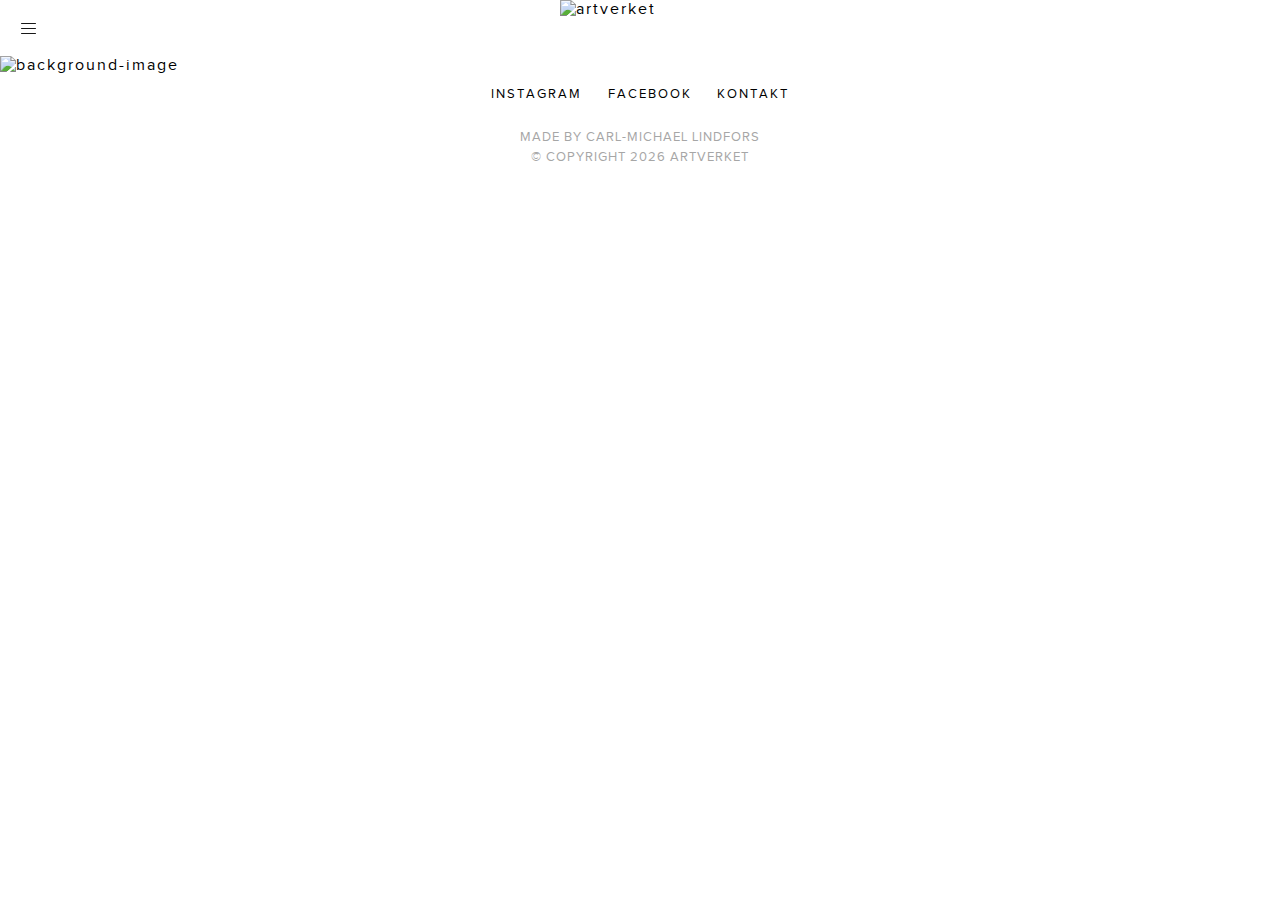
==== index.html @ 7a9d168b "inital" ====
<!DOCTYPE html>
<html lang="en">
    <head>
        <meta charset="UTF-8" />
        <meta http-equiv="X-UA-Compatible" content="IE=edge" />
        <meta name="viewport" content="width=device-width, initial-scale=1.0" />
        <title>ARTVERKET</title>
        <link type="text/css" rel="stylesheet" href="css/global.css" />
        <link type="text/css" rel="stylesheet" href="css/burger.css" />
        <link type="text/css" rel="stylesheet" href="css/navbar.css" />
        <link type="text/css" rel="stylesheet" href="css/mainPage.css" />
        <link type="text/css" rel="stylesheet" href="css/footer.css" />
    </head>
    <body>
        <!-- MENU BOX SHADOW -->
        <div class="menu__box__shadow"></div>
        <!-- MENU SHADOW BOX END -->

        <!-- BURGER MENU -->
        <div class="menu-btn">
            <div class="menu-btn__burger"></div>
        </div>
        <div class="menu-container">
            <ul class="menu-container__ul">
                <li>
                    <button id="__home"><b>HEM</b></button>
                </li>
                <li>
                    <button id="services__dropdown">TJÄNSTER</button>
                    <ul class="services__items" toggle="false">
                        <li><button id="__styling">STYLING</button></li>
                        <li><button id="__fotografering">FOTOGRAFERING</button></li>
                        <li><button id="__event">EVENT</button></li>
                        <li><button id="__workshop">WORKSHOP</button></li>
                    </ul>
                </li>
                <li><button id="__shop">SHOP</button></li>
                <li><button id="__popup">POP UP</button></li>
                <li><button id="__portfolio">PORTFOLIO</button></li>
                <li><button id="__om">OM ARTVERKET</button></li>
                <li><button id="__kontakt">KONTAKT</button></li>
            </ul>
        </div>
        <!-- BURGER END -->

        <!-- LOGO  -->
        <div class="logo__placeholder">
            <img src="./bilder/artverket.svg" alt="artverket" />
        </div>
        <!-- LOGO END -->

        <!-- MAIN IMAGE -->
        <div class="main__image">
            <img src="./bilder/background.jpeg" alt="background-image" />
        </div>
        <!-- MAIN IMAGE END -->

        <!-- FOOTER CONTENT -->
        <div class="footer__content">
            <div class="footer__social">
                <a href="https://www.instagram.com"><p>INSTAGRAM</p></a>
                <a href="https://www.facebook.com"><p>FACEBOOK</p></a>
                <a href=""><p>KONTAKT</p></a>
            </div>
            <div class="footer__copyright">
                <span>MADE BY CARL-MICHAEL LINDFORS</span>
                <span id="copyright">&copy; COPYRIGHT 2023 artverket</span>
            </div>
        </div>
        <!-- FOOTER CONTENT END -->

        <script type="text/javascript" src="js/burger.js"></script>
        <script type="text/javascript" src="js/navigation.js"></script>
        <script type="text/javascript" src="js/copyright.js"></script>
    </body>
</html>
---- css/global.css ----
@font-face {
    font-family: "proxima_nova";
    src: url("./proxima_nova.ttf");
}

* {
    font-family: "proxima_nova";
    letter-spacing: 2px;
}

body {
    margin: 0;
    padding: 0;
}
---- css/burger.css ----
.menu-container {
    width: 250px;
    height: 100vh;
    position: fixed;
    background-color: white;
    left: -250px;
    transition: all 0.3s ease-in-out;
    z-index: 2;
}

.menu-btn {
    position: fixed;
    display: flex;
    justify-content: center;
    align-items: center;
    width: 25px;
    height: 25px;
    z-index: 999;
    cursor: pointer;
    left: 1em;
    top: 1em;
    transition: all 0.3s ease-in-out;
}

.menu-btn__burger {
    width: 15px;
    height: 1px;
    background: #181818;
    border-radius: 5px;
    transition: all 0.3s ease-in-out;
}

.menu-btn__burger::before,
.menu-btn__burger::after {
    content: "";
    position: absolute;
    width: 15px;
    height: 1px;
    background: #181818;
    border-radius: 5px;
    transition: all 0.3s ease-in-out;
}

.menu-btn__burger::before {
    transform: translateY(-5px);
}

.menu-btn__burger::after {
    transform: translateY(5px);
}

/* ANIMATION */
.menu-btn.open .menu-btn__burger {
    transform: translateX(-50px);
    background: transparent;
    box-shadow: none;
}

.open + .menu-container {
    left: 0px;
}

.menu-container {
    padding-top: 2em;
    display: flex;
    flex-direction: column;
}

.menu-container > ul > li > button {
    background-color: transparent;
    border: none;
    font-size: 0.8em;
    letter-spacing: 2px;
}

.menu-container > ul > li > ul > li > button {
    background-color: transparent;
    border: none;
    font-size: 0.8em;
    letter-spacing: 2px;
}

.menu-container > ul > li {
    /* padding-left: 1em; */
    margin-top: 1.5em;
}

.menu-container > ul * {
    list-style-type: none;
}

.menu-container > ul > li > ul > li {
    margin-top: 1.5em;
}

.menu-container__ul {
    padding-left: 1.2em;
}

button:hover {
    cursor: pointer;
}

.services__items {
    display: none;
    padding-left: 1.5em;
}

.menu-btn.open .menu-btn__burger::before {
    transform: rotate(45deg) translate(35px, -35px);
}

.menu-btn.open .menu-btn__burger::after {
    transform: rotate(-45deg) translate(35px, 35px);
}

.menu__box__shadow {
    width: 100%;
    height: 100vh;
    position: absolute;
    z-index: 2;
    opacity: 0.5;
    transition: opacity 3s ease-in-out;
}

.menu__box__shadow__enabled {
    background-color: rgba(0, 0, 0, 0.7);
    height: 999vh;
}
---- css/navbar.css ----
.logo__placeholder {
    width: 100%;
    height: 3.5em;
    background-color: white;
    position: fixed;
    z-index: 1;
    display: flex;
    justify-content: center;
    /* box-shadow: 5px 5px #00000044; */
    align-content: center;
}

.logo__placeholder > img {
    /* padding-top: 1em; */
    width: 10em;
}
---- css/mainPage.css ----
.main__image {
    position: relative;
    width: 100%;
    top: 3.5em;
}

.main__image > img {
    width: 100%;
}
---- css/footer.css ----
.footer__content {
    display: flex;
    position: relative;
    width: 100%;
    height: 3.5em;
    bottom: -3.5em;
    align-content: center;
    flex-direction: column;
    row-gap: 1em;
}
.footer__social {
    width: 100%;
    display: flex;
    justify-content: center;
    flex-direction: row;
    font-size: 0.8em;
    column-gap: 2em;
}
.footer__social > a {
    text-decoration: none;
    color: black;
}

.footer__copyright {
    display: flex;
    flex-direction: column;
    font-size: 0.8em;
    width: 100%;
    align-items: center;
    row-gap: 0.5em;
}
.footer__copyright > span {
    color: #a6a6a6;
    letter-spacing: 1px;
}
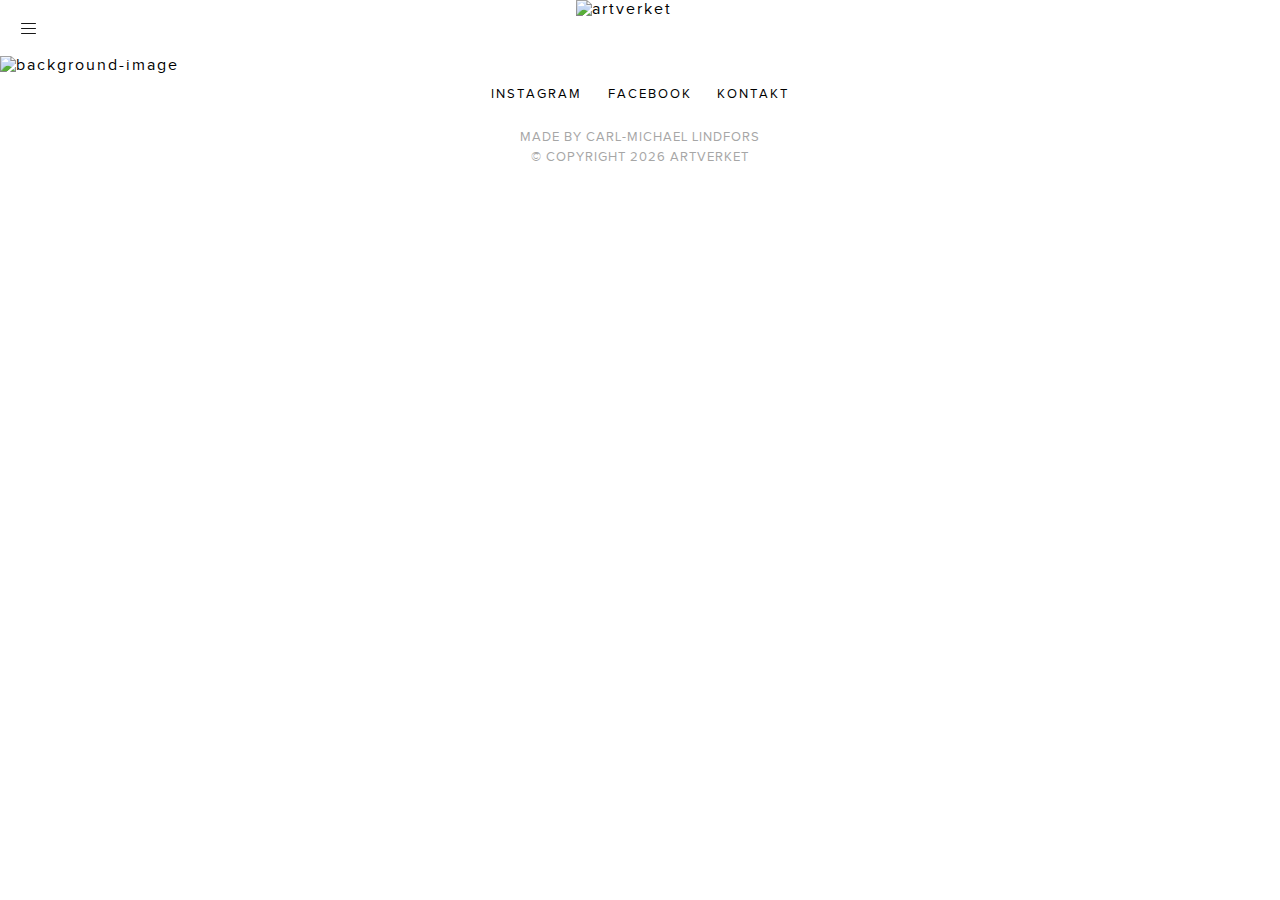
==== commit 3dd805a9: "navbar" ====
--- a/index.html
+++ b/index.html
@@ -45,7 +45,7 @@
 
         <!-- LOGO  -->
         <div class="logo__placeholder">
-            <img src="./bilder/artverket.svg" alt="artverket" />
+            <img id="__logo" src="./bilder/artverket.svg" alt="artverket" />
         </div>
         <!-- LOGO END -->
 
--- a/css/burger.css
+++ b/css/burger.css
@@ -81,8 +81,7 @@
 }
 
 .menu-container > ul > li {
-    /* padding-left: 1em; */
-    margin-top: 1.5em;
+    margin-top: 1em;
 }
 
 .menu-container > ul * {
@@ -90,7 +89,7 @@
 }
 
 .menu-container > ul > li > ul > li {
-    margin-top: 1.5em;
+    margin-top: 1em;
 }
 
 .menu-container__ul {
--- a/css/navbar.css
+++ b/css/navbar.css
@@ -3,14 +3,16 @@
     height: 3.5em;
     background-color: white;
     position: fixed;
-    z-index: 1;
+    z-index: 2;
     display: flex;
     justify-content: center;
-    /* box-shadow: 5px 5px #00000044; */
     align-content: center;
 }
 
 .logo__placeholder > img {
-    /* padding-top: 1em; */
-    width: 10em;
+    width: 8em;
 }
+
+#__logo:hover {
+    cursor: pointer;
+}
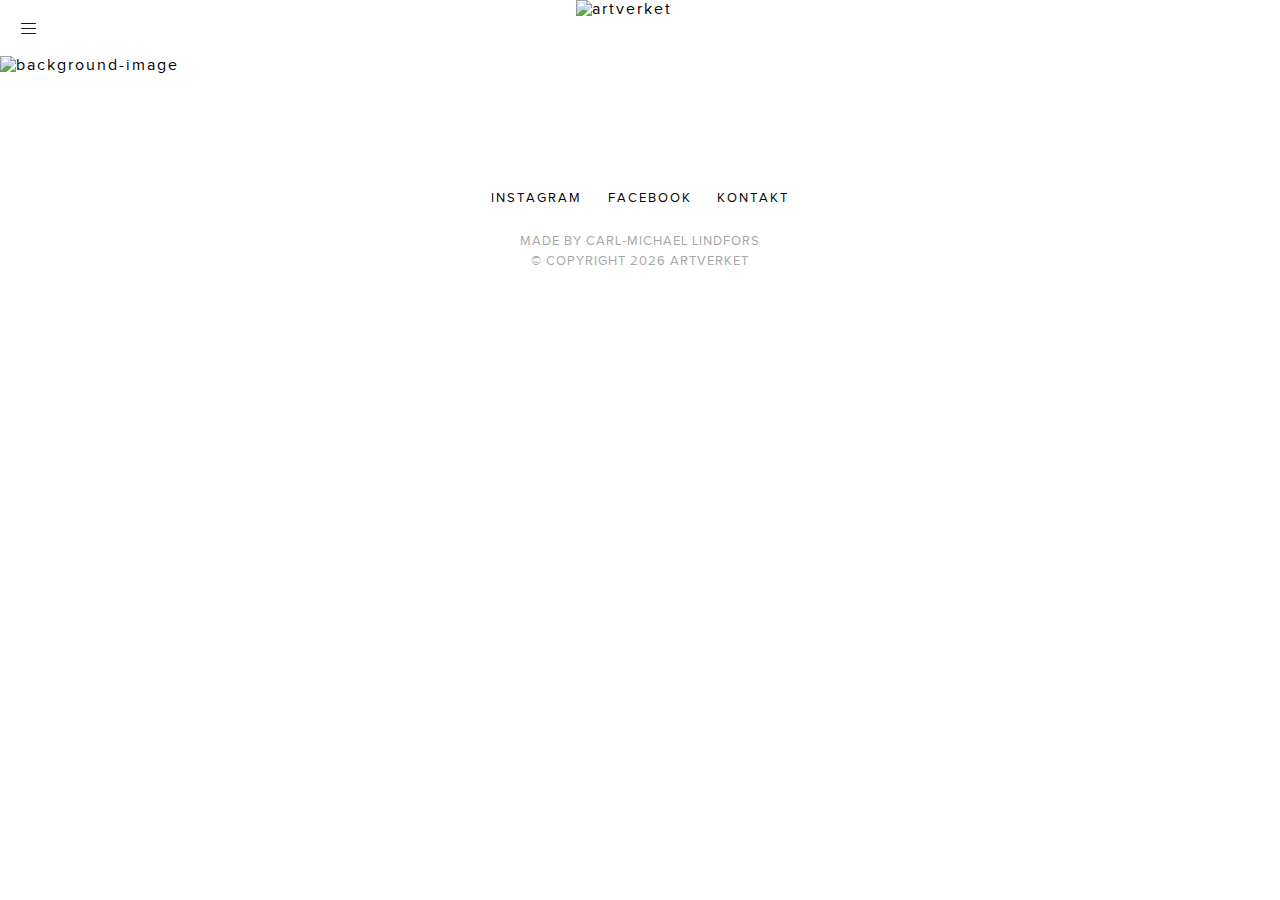
==== commit d7a0a67d: "added lower res images" ====
--- a/index.html
+++ b/index.html
@@ -4,6 +4,12 @@
         <meta charset="UTF-8" />
         <meta http-equiv="X-UA-Compatible" content="IE=edge" />
         <meta name="viewport" content="width=device-width, initial-scale=1.0" />
+        <meta http-equiv="cache-control" content="max-age=0" />
+        <meta http-equiv="cache-control" content="no-cache" />
+        <meta http-equiv="expires" content="-1" />
+        <meta http-equiv="expires" content="Tue, 01 Jan 1980 11:00:00 GMT" />
+        <meta http-equiv="pragma" content="no-cache" />
+
         <title>ARTVERKET</title>
         <link type="text/css" rel="stylesheet" href="css/global.css" />
         <link type="text/css" rel="stylesheet" href="css/burger.css" />
@@ -51,7 +57,7 @@
 
         <!-- MAIN IMAGE -->
         <div class="main__image">
-            <img src="./bilder/background.jpeg" alt="background-image" />
+            <img src="./bilder/preimages/background.jpeg" alt="background-image" />
         </div>
         <!-- MAIN IMAGE END -->
 
--- a/css/burger.css
+++ b/css/burger.css
@@ -117,12 +117,13 @@
     width: 100%;
     height: 100vh;
     position: absolute;
-    z-index: 2;
+    z-index: -999;
     opacity: 0.5;
     transition: opacity 3s ease-in-out;
 }
 
 .menu__box__shadow__enabled {
-    background-color: rgba(0, 0, 0, 0.7);
+    background-color: rgba(0, 0, 0, 0.8);
     height: 999vh;
+    z-index: 2;
 }
--- a/css/footer.css
+++ b/css/footer.css
@@ -3,7 +3,7 @@
     position: relative;
     width: 100%;
     height: 3.5em;
-    bottom: -3.5em;
+    bottom: -10em;
     align-content: center;
     flex-direction: column;
     row-gap: 1em;
